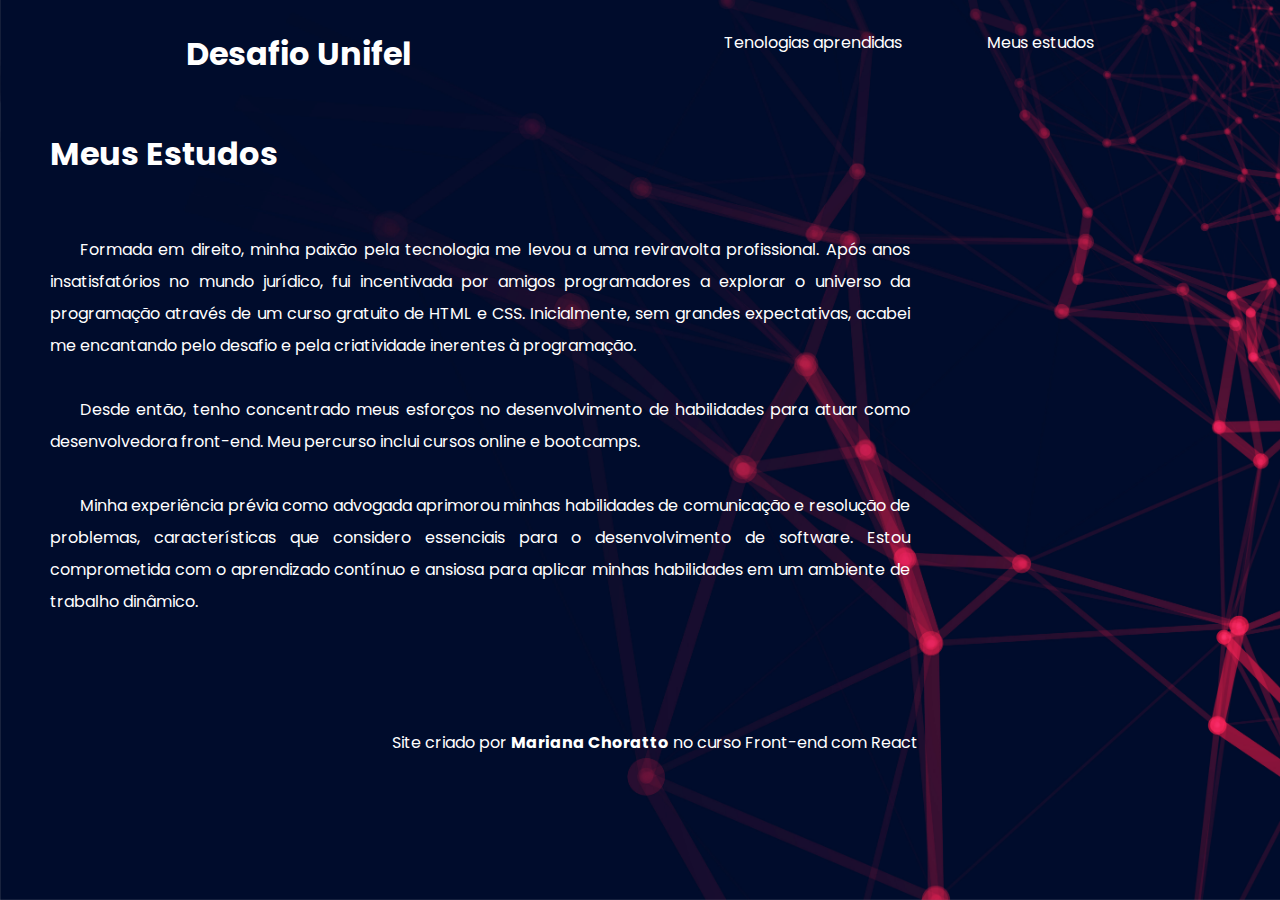
==== meus-estudos.html @ f39b52f5 "commit inicial" ====
<!DOCTYPE html>
<html lang="pt-br">
<head>
    <meta charset="UTF-8">
    <meta name="viewport" content="width=device-width, initial-scale=1.0">
    <title>Desafio de Natal Unifel</title>
    <!-- Favicon -->
    <link rel="icon" type="image/png" sizes="16x16" href="images/favicon-32x32.png">
    <link rel="manifest" href="/site.webmanifest">
    <!-- CSS -->
    <link rel="stylesheet" href="style-geral.css">
    <link rel="stylesheet" href="style-meus-estudos.css">
    <!-- Fonte -->
    <link rel="preconnect" href="https://fonts.googleapis.com">
    <link rel="preconnect" href="https://fonts.gstatic.com" crossorigin>
    <link href="https://fonts.googleapis.com/css2?family=Poppins:wght@300;500;900&display=swap" rel="stylesheet">
</head>
<body>
    <header>
        <div id="cabecalho"><h1>Desafio Unifel</h1></div>
        <div id="content">
            <div><a href="./index.html">Tenologias aprendidas</a></div>
            <div><a href="./meus-estudos.html">Meus estudos</a></div>
        </div>
    </header>

    <main>
        <article>
            <h1>Meus Estudos</h1>
            <br>
            <br>
            <p>Formada em direito, minha paixão pela tecnologia me levou
                a uma reviravolta profissional. Após anos insatisfatórios no
                mundo jurídico, fui incentivada por amigos programadores a
                explorar o universo da programação através de um curso
                gratuito de HTML e CSS. Inicialmente, sem grandes
                expectativas, acabei me encantando pelo desafio e pela
                criatividade inerentes à programação.</p> <br>
            <p>Desde então, tenho concentrado meus esforços no
                desenvolvimento de habilidades para atuar como
                desenvolvedora front-end. Meu percurso inclui cursos
                online e bootcamps.</p><br>
            <p>Minha experiência prévia como advogada aprimorou
                minhas habilidades de comunicação e resolução de
                problemas, características que considero essenciais para o
                desenvolvimento de software. Estou comprometida com o
                aprendizado contínuo e ansiosa para aplicar minhas
                habilidades em um ambiente de trabalho dinâmico.</p><br>
        </article>
    </main>

    <footer>
        <p>Site criado por <strong>Mariana Choratto</strong> no curso Front-end com React</p>
    </footer>
</body>
</html>
---- style-geral.css ----
*{
    margin: 0;
    padding: 0;
    box-sizing: border-box;
    color: rgb(255, 255, 255);
    font-family: 'Poppins', sans-serif;
}

header{
    display: flex;
    flex-direction: row;
    justify-content: space-around;
    padding: 30px;
    /* border-bottom: 2px solid grey;
    border-radius: 15px; */
}

#content{
    display: flex;
    flex-direction: row;
    justify-content: center;
    gap: 85px;
}

#content>div>a{
    text-decoration: none;
}

#content>div>a:hover{
    color: #B80108;
}

main{
    display: flex;
    flex-direction: row;
    justify-content: space-between;
}


footer{
    text-align: center;
    padding: 10px;
    margin: 10px 0px;
}
---- style-meus-estudos.css ----
body{
    background-image: url('images/background-mages.jpg');
    background-size: cover;
    background-attachment: fixed;
    width: 100vw;
    height: 100vh;
}

article{
    width: 75%;
    text-align: justify;
    line-height: 2rem;
    font-weight: 1rem;
    padding: 30px 50px 60px 50px;
}

p{
    text-indent: 30px;
}
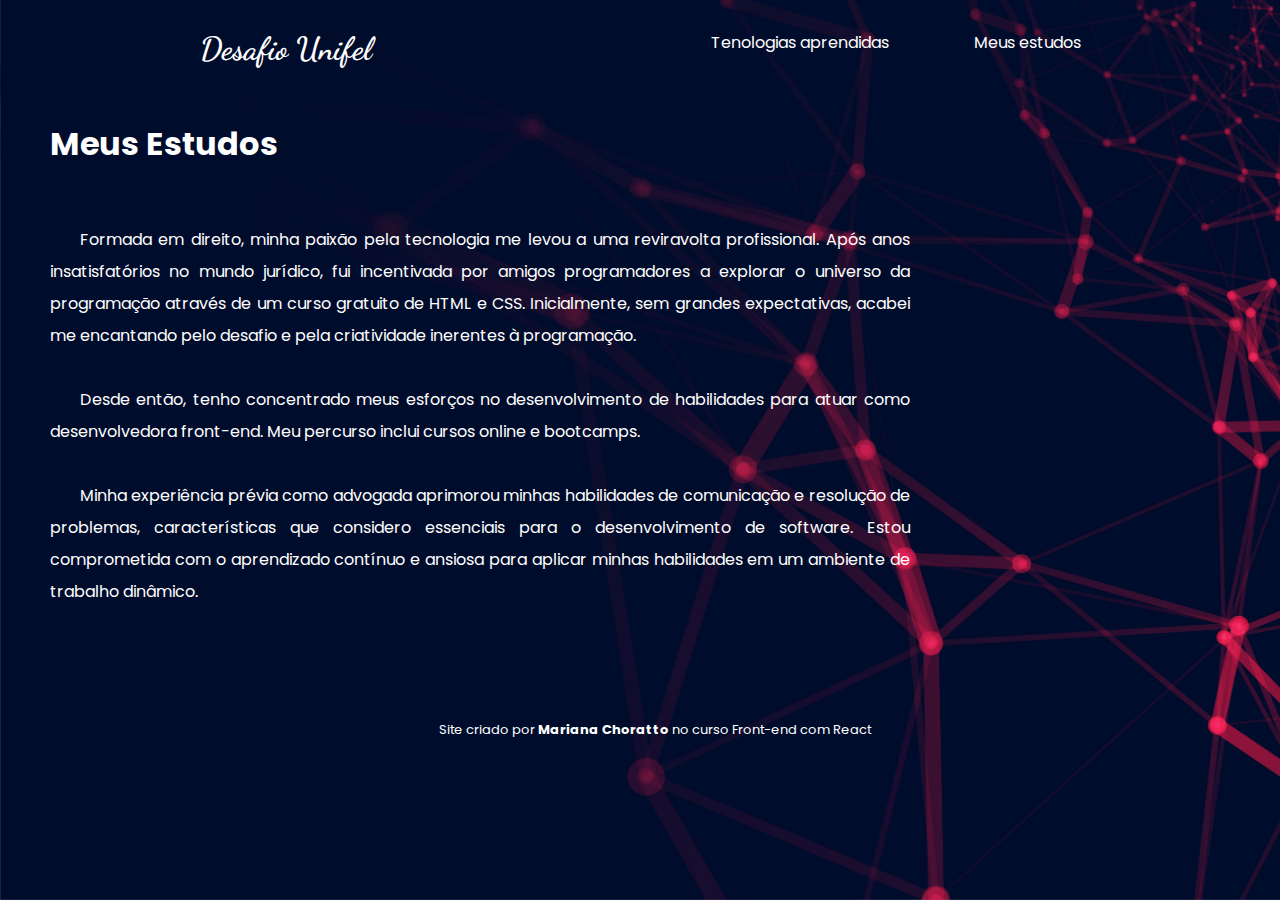
==== commit 491bbd03: "commit 2" ====
--- a/meus-estudos.html
+++ b/meus-estudos.html
@@ -13,7 +13,7 @@
     <!-- Fonte -->
     <link rel="preconnect" href="https://fonts.googleapis.com">
     <link rel="preconnect" href="https://fonts.gstatic.com" crossorigin>
-    <link href="https://fonts.googleapis.com/css2?family=Poppins:wght@300;500;900&display=swap" rel="stylesheet">
+    <link href="https://fonts.googleapis.com/css2?family=Poppins:wght@300;500;900&family=Dancing+Script:wght@600;700&display=swap" rel="stylesheet">
 </head>
 <body>
     <header>
--- a/style-geral.css
+++ b/style-geral.css
@@ -13,6 +13,12 @@
     padding: 30px;
     /* border-bottom: 2px solid grey;
     border-radius: 15px; */
+}
+
+header>div>h1{
+    font-family: 'Dancing Script', cursive;
+    font-weight: 700;
+    
 }
 
 #content{
@@ -41,4 +47,5 @@
     text-align: center;
     padding: 10px;
     margin: 10px 0px;
+    font-size: small;
 }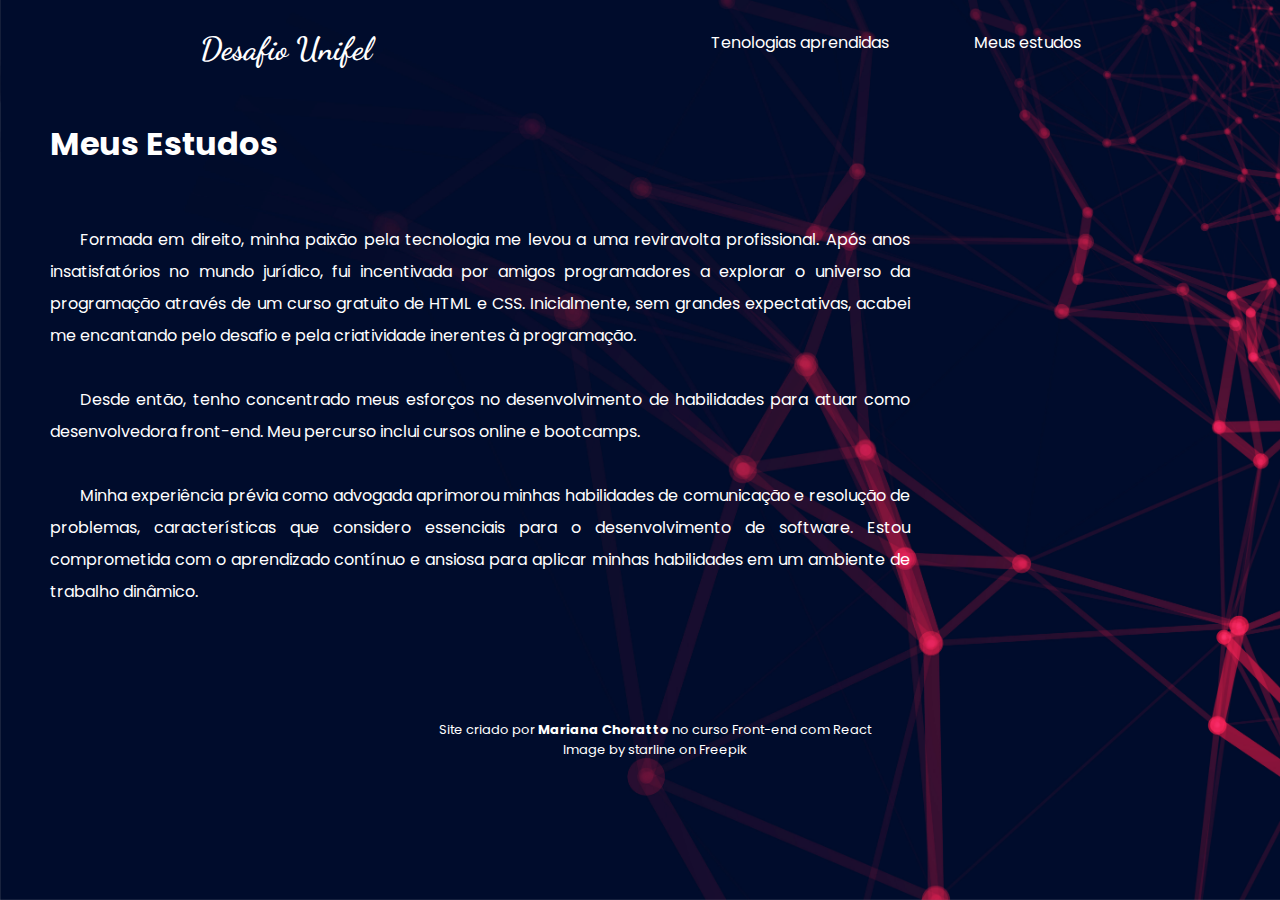
==== commit d0a347ef: "commit 3" ====
--- a/meus-estudos.html
+++ b/meus-estudos.html
@@ -51,6 +51,7 @@
 
     <footer>
         <p>Site criado por <strong>Mariana Choratto</strong> no curso Front-end com React</p>
+        <p><a href="https://www.freepik.com/free-vector/low-poly-network-mesh-connection-design_12071161.htm#query=website%20background&position=9&from_view=keyword&track=ais&uuid=7be53af1-0146-4427-9d5c-37e2e1d135d2">Image by starline</a> on Freepik</p>
     </footer>
 </body>
 </html>--- a/style-meus-estudos.css
+++ b/style-meus-estudos.css
@@ -16,4 +16,12 @@
 
 p{
     text-indent: 30px;
+}
+
+footer>p>a{
+    text-decoration: none;
+}
+
+footer>p>a:hover{
+    text-decoration: underline;
 }